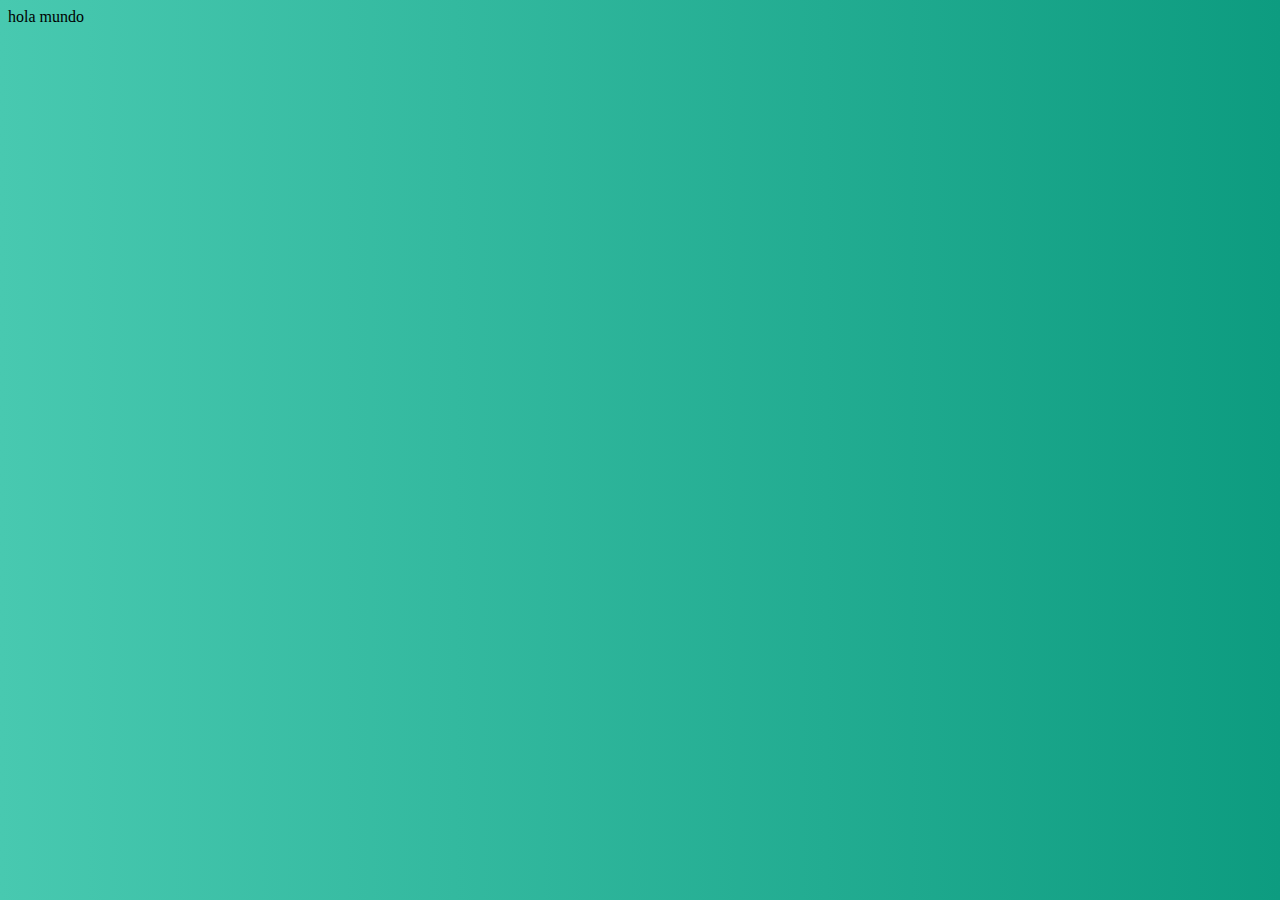
==== FRONTEND/login.html @ d9d3b525 "nueva actualizacion con el frontend" ====
<!DOCTYPE html>
<html lang="es">
<head>
    <meta charset="UTF-8">
    <meta http-equiv="X-UA-Compatible" content="IE=edge">
    <meta name="viewport" content="width=device-width, initial-scale=1.0">
    <title>INICIO DE SESIÓN</title>

    <link href="https://cdn.jsdelivr.net/npm/bootstrap@5.1.3/dist/css/bootstrap.min.css" rel="stylesheet" integrity="sha384-1BmE4kWBq78iYhFldvKuhfTAU6auU8tT94WrHftjDbrCEXSU1oBoqyl2QvZ6jIW3" crossorigin="anonymous">
    <script src="https://cdn.jsdelivr.net/npm/bootstrap@5.1.3/dist/js/bootstrap.bundle.min.js" integrity="sha384-ka7Sk0Gln4gmtz2MlQnikT1wXgYsOg+OMhuP+IlRH9sENBO0LRn5q+8nbTov4+1p" crossorigin="anonymous"></script>
    <link rel="stylesheet" href="CSS/styles.css">
</head>
<body>
    
    <div class="container w-75 bg-dark mt-5 rounded shadow">
        hola mundo
    </div>




</body>
</html>
---- FRONTEND/CSS/styles.css ----
body {
    background: #48C9B0;
    background: linear-gradient(to left, #0d9c80, #48C9B0);
}
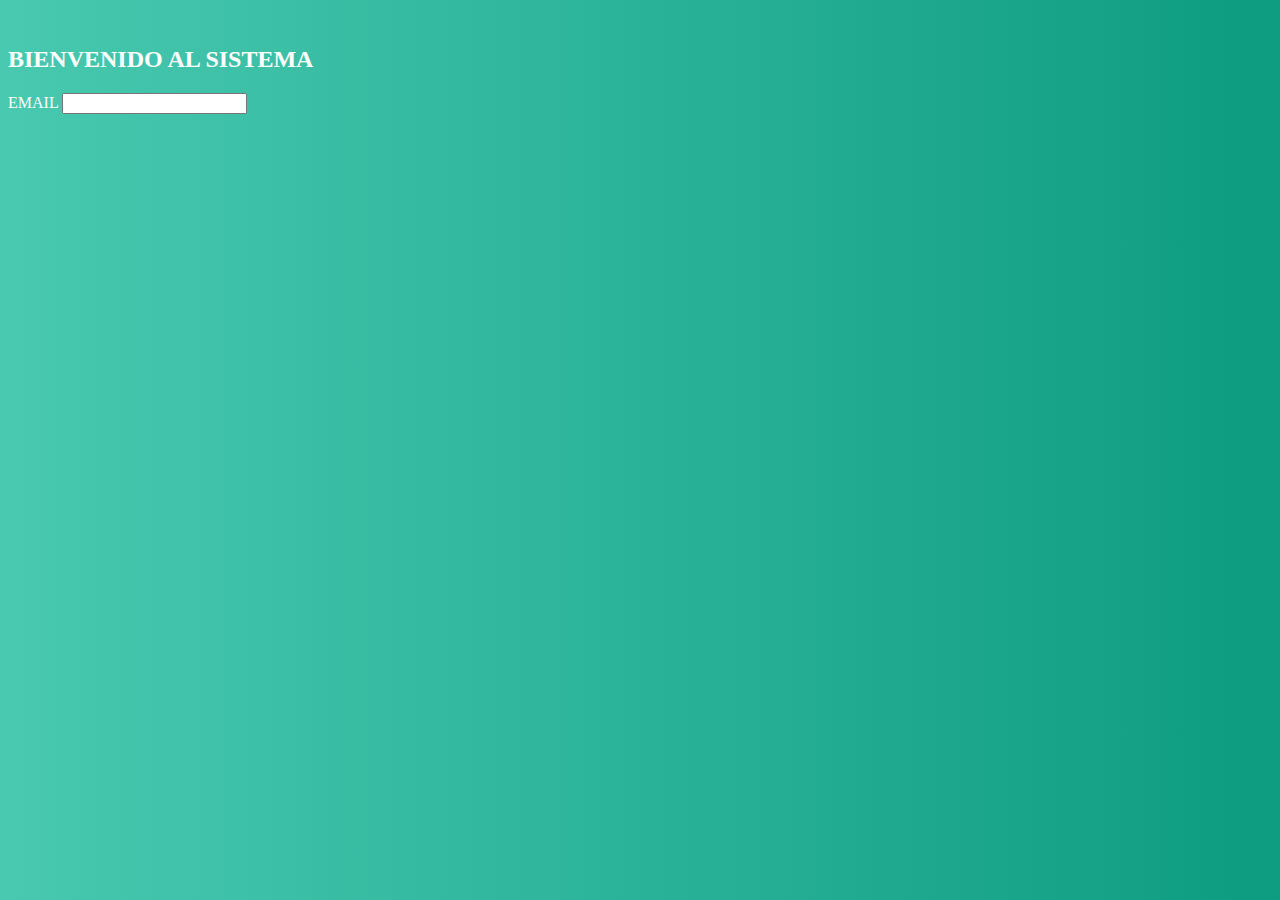
==== commit 6c57a97a: "seguimiento del diseño de login" ====
--- a/FRONTEND/login.html
+++ b/FRONTEND/login.html
@@ -12,8 +12,35 @@
 </head>
 <body>
     
+    <!-- PRINCIPAL -->
     <div class="container w-75 bg-dark mt-5 rounded shadow">
-        hola mundo
+        <!-- SECUNDARIO -->
+       <div class="row align-items-stretch">
+           <!-- IMAGEN -->
+            <div class="col bg d-none d-lg-block col-md-5 col lg-5 col-xl-6 rounded">
+                  
+            </div>
+           <!-- FIN IMAGEN -->
+            
+            <!-- FORMULARIO -->
+           <div class="col p-5 rounded-end">
+                <div class="text-end">
+                    <img src="" alt="" width="48" alt="">
+                </div>
+                <h2 class="text-center fw-bold pt-5 mb-5">BIENVENIDO AL SISTEMA</h2>
+                
+                <form action="#">
+                    <div class="mb-4">
+                        <label for="email" class="form-label">EMAIL</label>
+                        <input type="email" class="form-control" name="email">
+                    </div>
+                </form>
+           </div>
+             <!-- FIN FORMULARIO -->
+       </div>
+
+
+
     </div>
 
 
--- a/FRONTEND/CSS/styles.css
+++ b/FRONTEND/CSS/styles.css
@@ -1,4 +1,10 @@
 body {
     background: #48C9B0;
     background: linear-gradient(to left, #0d9c80, #48C9B0);
+    color: white ;
+}
+
+.bg {
+    background-image: url("https://miro.medium.com/max/800/0*QanHBYUBhuBNAIfZ.jpg");
+    background-position: center center;
 }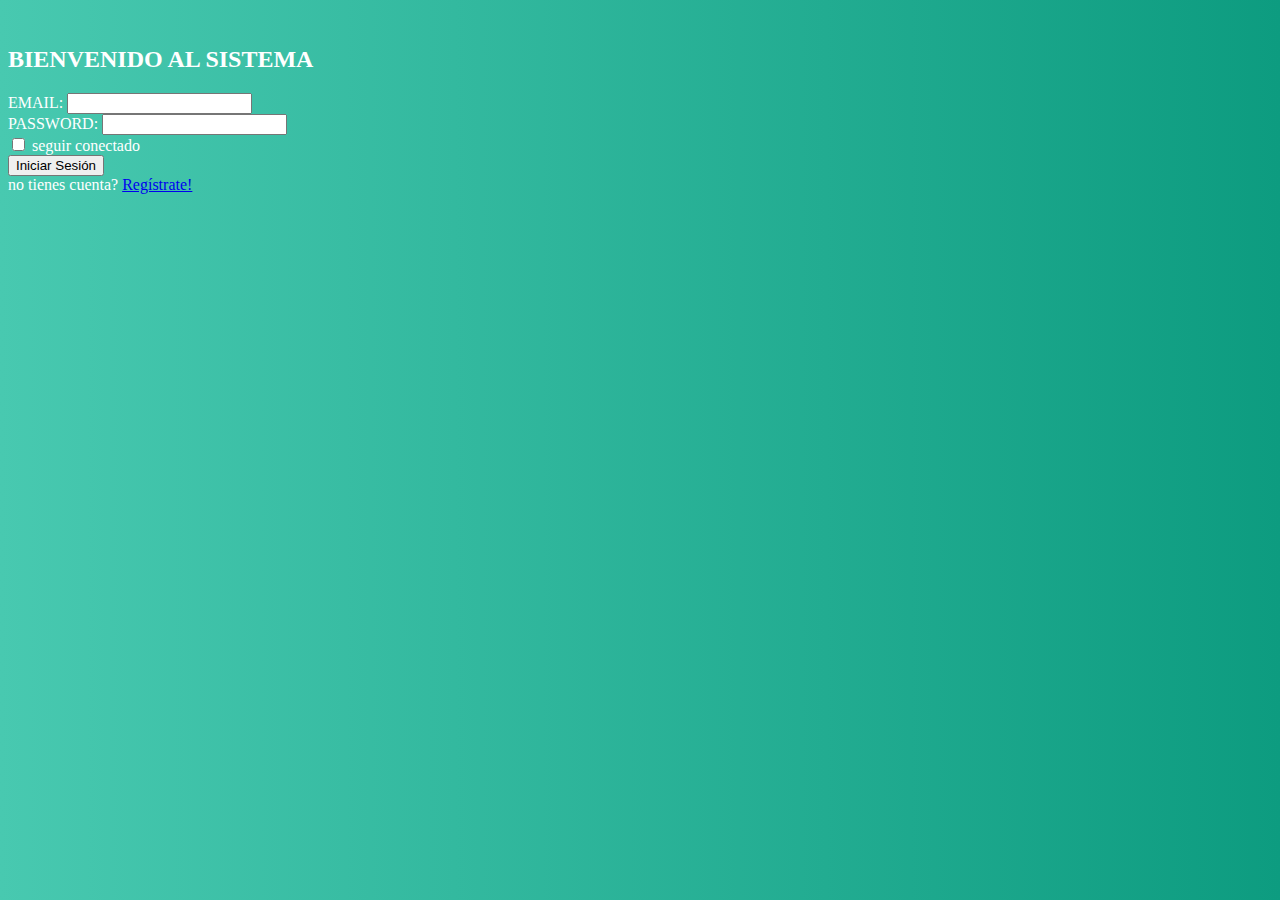
==== commit 4c1bb530: "actualizacion del repositorio jueves 16 de junio" ====
--- a/FRONTEND/login.html
+++ b/FRONTEND/login.html
@@ -8,6 +8,11 @@
 
     <link href="https://cdn.jsdelivr.net/npm/bootstrap@5.1.3/dist/css/bootstrap.min.css" rel="stylesheet" integrity="sha384-1BmE4kWBq78iYhFldvKuhfTAU6auU8tT94WrHftjDbrCEXSU1oBoqyl2QvZ6jIW3" crossorigin="anonymous">
     <script src="https://cdn.jsdelivr.net/npm/bootstrap@5.1.3/dist/js/bootstrap.bundle.min.js" integrity="sha384-ka7Sk0Gln4gmtz2MlQnikT1wXgYsOg+OMhuP+IlRH9sENBO0LRn5q+8nbTov4+1p" crossorigin="anonymous"></script>
+    
+    
+    <script src="NewJS/auth.js"></script>
+
+
     <link rel="stylesheet" href="CSS/styles.css">
 </head>
 <body>
@@ -31,8 +36,27 @@
                 
                 <form action="#">
                     <div class="mb-4">
-                        <label for="email" class="form-label">EMAIL</label>
-                        <input type="email" class="form-control" name="email">
+                        <label for="email" class="form-label">EMAIL:</label>
+                        <input type="email" class="form-control" name="email" id="txtEmail">
+                    </div>
+
+                    <div class="mb-4">
+                        <label for="password" class="form-label">PASSWORD:</label>
+                        <input type="password" class="form-control" name="password" id="txtPwd">
+                    </div>
+
+                    <div class="mb-4 form-check">
+                        <input type="checkbox" name="conectar" class="form-check-input">
+                        <label for="conectar" class="form-check-label">seguir conectado</label>
+                    </div>
+
+                    <div class="d-grid">
+                        <button type="submit" class="btn btn-primary" onclick="iniciarSesion()">Iniciar Sesión</button>
+                    </div>
+
+                    <div class="my-3">
+                        <span>no tienes cuenta? <a href="registro.html">Regístrate!</a></span>
+
                     </div>
                 </form>
            </div>
